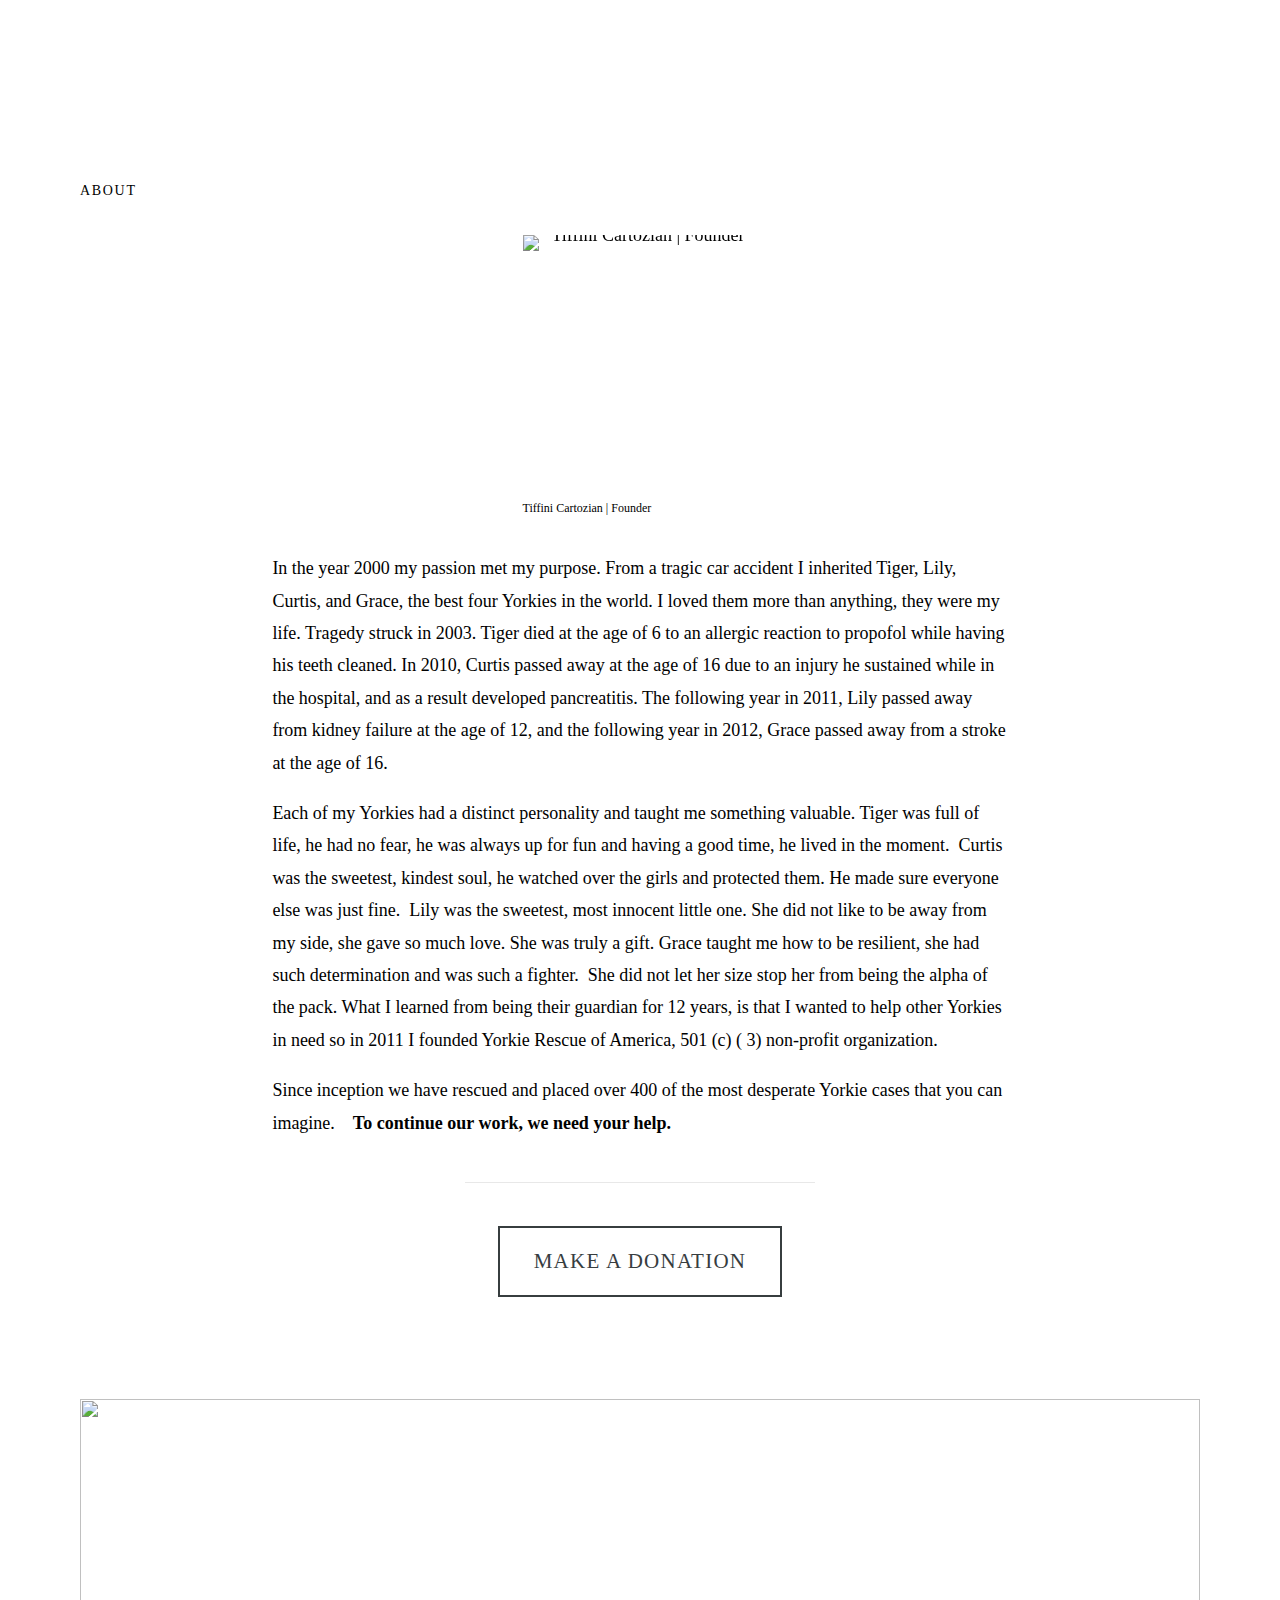
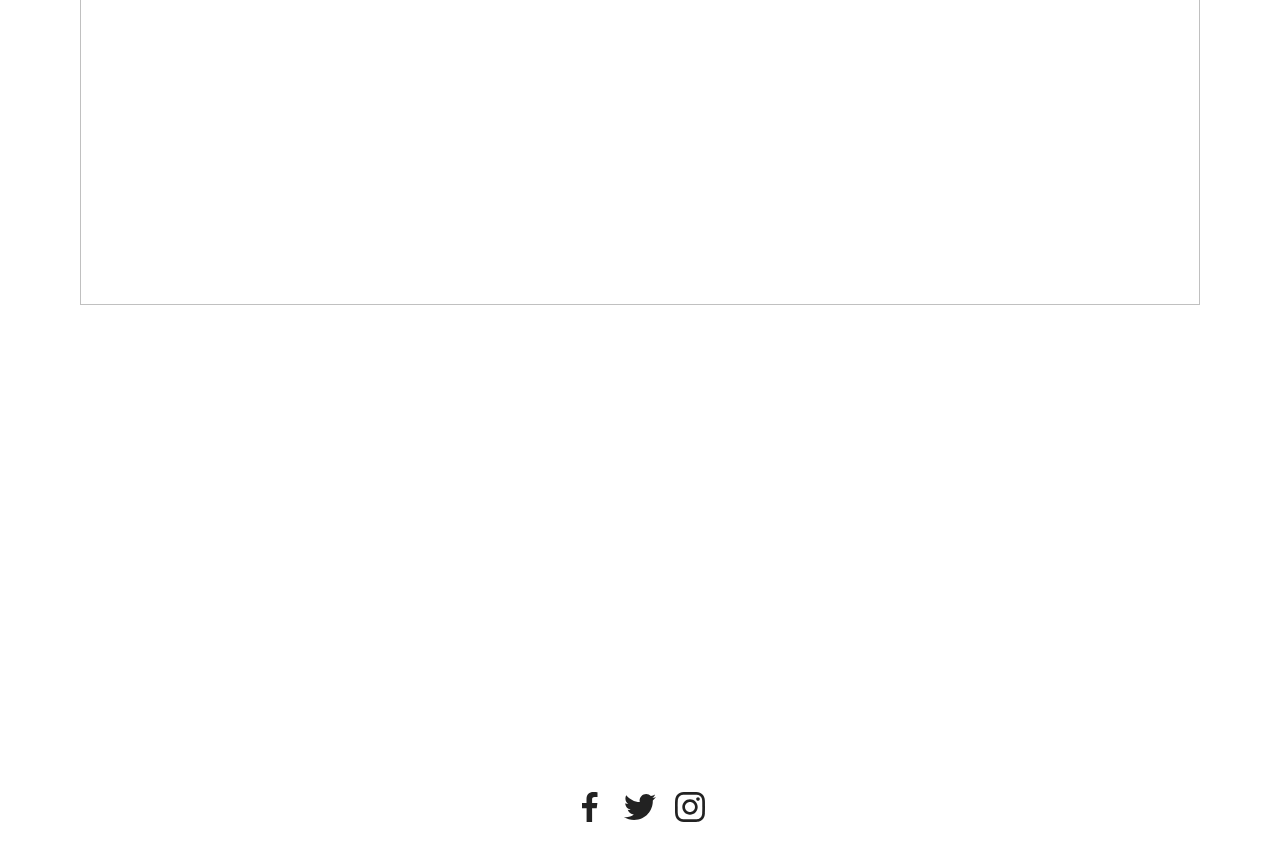
==== about-1.html @ cd8312b3 "All pages set" ====
<!doctype html>
<html xmlns:og="http://opengraphprotocol.org/schema/" xmlns:fb="http://www.facebook.com/2008/fbml" lang="en-US"  >
<head>
<meta http-equiv="X-UA-Compatible" content="IE=edge,chrome=1">
<meta name="viewport" content="initial-scale=1">

<!-- This is Squarespace. --><!-- tiffinicartozian -->
<base href="">
<meta charset="utf-8" />
<title>About Founder | Yorkie Rescue Of The United States of America</title>
<meta http-equiv="Accept-CH" content="Sec-CH-UA-Platform-Version, Sec-CH-UA-Model" />
<meta property="og:site_name" content="Yorkie Rescue Of The United States of America"/>
<meta property="og:title" content="Yorkie Rescue Of The United States of America"/>
<meta property="og:type" content="website"/>
<meta property="og:image" content="/assets/images/YORKIE_ORIGINAL_261px.png"/>
<meta property="og:image:width" content="262"/>
<meta property="og:image:height" content="244"/>
<meta itemprop="name" content="Yorkie Rescue Of The United States of America"/>
<meta itemprop="thumbnailUrl" content="/assets/images/YORKIE_ORIGINAL_261px.png"/>
<link rel="image_src" href="/assets/images/YORKIE_ORIGINAL_261px.png" />
<meta itemprop="image" content="/assets/images/YORKIE_ORIGINAL_261px.png?format=1500w"/>
<meta name="twitter:title" content="About | Yorkie Rescue Of The United States of America"/>
<meta name="twitter:image" content="http://static1.squarespace.com/static/593af1d0cd0f68eb9e0cf123/t/59a88d928419c2c68673cddf/1504218514874/YORKIE_ORIGINAL_261px.png?format=1500w"/>
<meta name="twitter:url" content="https://yorkierescueofamerica.org"/>
<meta name="twitter:card" content="summary"/>
<meta name="description" content="About | Yorkie Rescue Of The United States of America" />

<!-- Stylesheets -->
<link rel="icon" type="image/x-icon" href="assets/images/favicon.ico"/>
<link rel="stylesheet" href="https://cdnjs.cloudflare.com/ajax/libs/font-awesome/6.5.1/css/all.min.css" integrity="sha512-DTOQO9RWCH3ppGqcWaEA1BIZOC6xxalwEsw9c2QQeAIftl+Vegovlnee1c9QX4TctnWMn13TZye+giMm8e2LwA==" crossorigin="anonymous" referrerpolicy="no-referrer" />
<link rel="alternate" type="application/rss+xml" title="RSS Feed" href="https://yorkierescueofamerica.org/home?format=rss" />
<link rel="stylesheet" href="styles.css">

<!-- Script -->
<script type="application/ld+json">{"url":"https://yorkierescueofamerica.org","name":"Yorkie Rescue Of America","description":"","image":"//images.squarespace-cdn.com/content/v1/593af1d0cd0f68eb9e0cf123/1504218514110-94UONW8JBLG61O3UOB8P/YORKIE_ORIGINAL_261px.png","@context":"http://schema.org","@type":"WebSite"}</script><script type="application/ld+json">{"address":"","image":"https://static1.squarespace.com/static/593af1d0cd0f68eb9e0cf123/t/59a88d928419c2c68673cddf/1704259099653/","openingHours":", , , , , , ","@context":"http://schema.org","@type":"LocalBusiness"}</script><link rel="stylesheet" type="text/css" href="https://static1.squarespace.com/static/sitecss/593af1d0cd0f68eb9e0cf123/81/55f0aac0e4b0f0a5b7e0b22e/593af8f0ebbd1a6ccf2d428e/353/site.css"/><script src="https://code.jquery.com/jquery-2.1.3.min.js"></script><script>Static.COOKIE_BANNER_CAPABLE = true;</script>
<script type="text/javascript" src="//use.typekit.net/ik/[base64].js"></script>
<script type="text/javascript">try{Typekit.load();}catch(e){}</script>
<script type="text/javascript" crossorigin="anonymous" nomodule="nomodule" src="//assets.squarespace.com/@sqs/polyfiller/1.6/legacy.js"></script>
<script type="text/javascript" crossorigin="anonymous" src="//assets.squarespace.com/@sqs/polyfiller/1.6/modern.js"></script>
<script type="text/javascript">SQUARESPACE_ROLLUPS = {};</script>
<script>(function(rollups, name) { if (!rollups[name]) { rollups[name] = {}; } rollups[name].js = ["//assets.squarespace.com/universal/scripts-compressed/extract-css-runtime-2e1935fdb14fe86beeb4-min.en-US.js"]; })(SQUARESPACE_ROLLUPS, 'squarespace-extract_css_runtime');</script>
<script crossorigin="anonymous" src="//assets.squarespace.com/universal/scripts-compressed/extract-css-runtime-2e1935fdb14fe86beeb4-min.en-US.js" ></script><script>(function(rollups, name) { if (!rollups[name]) { rollups[name] = {}; } rollups[name].js = ["//assets.squarespace.com/universal/scripts-compressed/extract-css-moment-js-vendor-675f9459672cf966ca51-min.en-US.js"]; })(SQUARESPACE_ROLLUPS, 'squarespace-extract_css_moment_js_vendor');</script>
<script crossorigin="anonymous" src="//assets.squarespace.com/universal/scripts-compressed/extract-css-moment-js-vendor-675f9459672cf966ca51-min.en-US.js" ></script><script>(function(rollups, name) { if (!rollups[name]) { rollups[name] = {}; } rollups[name].js = ["//assets.squarespace.com/universal/scripts-compressed/cldr-resource-pack-a682f7ad337741eb05d6-min.en-US.js"]; })(SQUARESPACE_ROLLUPS, 'squarespace-cldr_resource_pack');</script>
<script crossorigin="anonymous" src="//assets.squarespace.com/universal/scripts-compressed/cldr-resource-pack-a682f7ad337741eb05d6-min.en-US.js" ></script><script>(function(rollups, name) { if (!rollups[name]) { rollups[name] = {}; } rollups[name].js = ["//assets.squarespace.com/universal/scripts-compressed/common-vendors-stable-f9df4447a2af25df5875-min.en-US.js"]; })(SQUARESPACE_ROLLUPS, 'squarespace-common_vendors_stable');</script>
<script crossorigin="anonymous" src="//assets.squarespace.com/universal/scripts-compressed/common-vendors-stable-f9df4447a2af25df5875-min.en-US.js" ></script><script>(function(rollups, name) { if (!rollups[name]) { rollups[name] = {}; } rollups[name].js = ["//assets.squarespace.com/universal/scripts-compressed/common-vendors-1bef90eb386ac606f3b4-min.en-US.js"]; })(SQUARESPACE_ROLLUPS, 'squarespace-common_vendors');</script>
<script crossorigin="anonymous" src="//assets.squarespace.com/universal/scripts-compressed/common-vendors-1bef90eb386ac606f3b4-min.en-US.js" ></script><script>(function(rollups, name) { if (!rollups[name]) { rollups[name] = {}; } rollups[name].js = ["//assets.squarespace.com/universal/scripts-compressed/common-0347a880fb81b0f2a25f-min.en-US.js"]; })(SQUARESPACE_ROLLUPS, 'squarespace-common');</script>
<script crossorigin="anonymous" src="//assets.squarespace.com/universal/scripts-compressed/common-0347a880fb81b0f2a25f-min.en-US.js" ></script><script>(function(rollups, name) { if (!rollups[name]) { rollups[name] = {}; } rollups[name].js = ["//assets.squarespace.com/universal/scripts-compressed/performance-43dc2162c38684a0e48e-min.en-US.js"]; })(SQUARESPACE_ROLLUPS, 'squarespace-performance');</script>
<script crossorigin="anonymous" src="//assets.squarespace.com/universal/scripts-compressed/performance-43dc2162c38684a0e48e-min.en-US.js" defer ></script><script data-name="static-context">Static = window.Static || {}; Static.SQUARESPACE_CONTEXT = {"facebookAppId":"314192535267336","facebookApiVersion":"v6.0","rollups":{"squarespace-announcement-bar":{"js":"//assets.squarespace.com/universal/scripts-compressed/announcement-bar-e42ac314ef80a7b21fb9-min.en-US.js"},"squarespace-audio-player":{"css":"//assets.squarespace.com/universal/styles-compressed/audio-player-68f0d70f87aaddb33c87-min.en-US.css","js":"//assets.squarespace.com/universal/scripts-compressed/audio-player-1ce4b6fc267f4aa07289-min.en-US.js"},"squarespace-blog-collection-list":{"css":"//assets.squarespace.com/universal/styles-compressed/blog-collection-list-1e4496937ccd55da84b7-min.en-US.css","js":"//assets.squarespace.com/universal/scripts-compressed/blog-collection-list-0ec9ba70c561f4417993-min.en-US.js"},"squarespace-calendar-block-renderer":{"css":"//assets.squarespace.com/universal/styles-compressed/calendar-block-renderer-17dca3f66c4211bf16d1-min.en-US.css","js":"//assets.squarespace.com/universal/scripts-compressed/calendar-block-renderer-baf90e082a0cd499948a-min.en-US.js"},"squarespace-chartjs-helpers":{"css":"//assets.squarespace.com/universal/styles-compressed/chartjs-helpers-d3ebe653c1c873022724-min.en-US.css","js":"//assets.squarespace.com/universal/scripts-compressed/chartjs-helpers-41b3ac55c3feedf3d532-min.en-US.js"},"squarespace-comments":{"css":"//assets.squarespace.com/universal/styles-compressed/comments-c284904b25c71d02bce8-min.en-US.css","js":"//assets.squarespace.com/universal/scripts-compressed/comments-c6818c7bad6a6a6244e9-min.en-US.js"},"squarespace-custom-css-popup":{"css":"//assets.squarespace.com/universal/styles-compressed/custom-css-popup-6cb8f5658b3ce16f9a83-min.en-US.css","js":"//assets.squarespace.com/universal/scripts-compressed/custom-css-popup-ca51d9f8dec4e4f27740-min.en-US.js"},"squarespace-dialog":{"css":"//assets.squarespace.com/universal/styles-compressed/dialog-9349bf4b96d773b4fc4a-min.en-US.css","js":"//assets.squarespace.com/universal/scripts-compressed/dialog-7a1fd4aed5454d73a048-min.en-US.js"},"squarespace-events-collection":{"css":"//assets.squarespace.com/universal/styles-compressed/events-collection-17dca3f66c4211bf16d1-min.en-US.css","js":"//assets.squarespace.com/universal/scripts-compressed/events-collection-1109bd509d670302c672-min.en-US.js"},"squarespace-form-rendering-utils":{"js":"//assets.squarespace.com/universal/scripts-compressed/form-rendering-utils-0ccf1c5dcce3e2f319aa-min.en-US.js"},"squarespace-forms":{"css":"//assets.squarespace.com/universal/styles-compressed/forms-e6610e528d6f92fd5031-min.en-US.css","js":"//assets.squarespace.com/universal/scripts-compressed/forms-cd25726b13b7509840ea-min.en-US.js"},"squarespace-gallery-collection-list":{"css":"//assets.squarespace.com/universal/styles-compressed/gallery-collection-list-1e4496937ccd55da84b7-min.en-US.css","js":"//assets.squarespace.com/universal/scripts-compressed/gallery-collection-list-3d6a0bb8046b2005bf08-min.en-US.js"},"squarespace-image-zoom":{"css":"//assets.squarespace.com/universal/styles-compressed/image-zoom-1e4496937ccd55da84b7-min.en-US.css","js":"//assets.squarespace.com/universal/scripts-compressed/image-zoom-88078df9f58614d82665-min.en-US.js"},"squarespace-pinterest":{"css":"//assets.squarespace.com/universal/styles-compressed/pinterest-1e4496937ccd55da84b7-min.en-US.css","js":"//assets.squarespace.com/universal/scripts-compressed/pinterest-4b05d78c1da1d1c41bd2-min.en-US.js"},"squarespace-popup-overlay":{"css":"//assets.squarespace.com/universal/styles-compressed/popup-overlay-667fa2c6bd659fe9a639-min.en-US.css","js":"//assets.squarespace.com/universal/scripts-compressed/popup-overlay-b7ec55f9ae8b80aa38b6-min.en-US.js"},"squarespace-product-quick-view":{"css":"//assets.squarespace.com/universal/styles-compressed/product-quick-view-f2c5750b07447cd0e8c5-min.en-US.css","js":"//assets.squarespace.com/universal/scripts-compressed/product-quick-view-30cffc5e8ffdb8d96269-min.en-US.js"},"squarespace-products-collection-item-v2":{"css":"//assets.squarespace.com/universal/styles-compressed/products-collection-item-v2-1e4496937ccd55da84b7-min.en-US.css","js":"//assets.squarespace.com/universal/scripts-compressed/products-collection-item-v2-43d31ab46f5dc95b0c84-min.en-US.js"},"squarespace-products-collection-list-v2":{"css":"//assets.squarespace.com/universal/styles-compressed/products-collection-list-v2-1e4496937ccd55da84b7-min.en-US.css","js":"//assets.squarespace.com/universal/scripts-compressed/products-collection-list-v2-93bc5328ce08f99b4278-min.en-US.js"},"squarespace-search-page":{"css":"//assets.squarespace.com/universal/styles-compressed/search-page-622dbcc4356d75bd674a-min.en-US.css","js":"//assets.squarespace.com/universal/scripts-compressed/search-page-90f52b00acf3cc70ba30-min.en-US.js"},"squarespace-search-preview":{"js":"//assets.squarespace.com/universal/scripts-compressed/search-preview-9b00da4df01004f6b2a1-min.en-US.js"},"squarespace-simple-liking":{"css":"//assets.squarespace.com/universal/styles-compressed/simple-liking-3a1fa618b156b16f9a32-min.en-US.css","js":"//assets.squarespace.com/universal/scripts-compressed/simple-liking-4ef11503ebc255d049e5-min.en-US.js"},"squarespace-social-buttons":{"css":"//assets.squarespace.com/universal/styles-compressed/social-buttons-5ccc4fc16300710a0a68-min.en-US.css","js":"//assets.squarespace.com/universal/scripts-compressed/social-buttons-4dbc7b555bbb557951d2-min.en-US.js"},"squarespace-tourdates":{"css":"//assets.squarespace.com/universal/styles-compressed/tourdates-1e4496937ccd55da84b7-min.en-US.css","js":"//assets.squarespace.com/universal/scripts-compressed/tourdates-33b98859f5c12c4ed254-min.en-US.js"},"squarespace-website-overlays-manager":{"css":"//assets.squarespace.com/universal/styles-compressed/website-overlays-manager-03eed1717232cc37078d-min.en-US.css","js":"//assets.squarespace.com/universal/scripts-compressed/website-overlays-manager-79bcb3f741ed0d29b1f6-min.en-US.js"}},"pageType":1,"website":{"id":"593af1d0cd0f68eb9e0cf123","identifier":"tiffinicartozian","websiteType":1,"contentModifiedOn":1704259099653,"cloneable":false,"hasBeenCloneable":false,"siteStatus":{},"language":"en-US","timeZone":"America/Los_Angeles","machineTimeZoneOffset":-28800000,"timeZoneOffset":-28800000,"timeZoneAbbr":"PST","siteTitle":"Yorkie Rescue Of America","fullSiteTitle":"Yorkie Rescue Of America","siteDescription":"","location":{"addressLine1":"","addressLine2":"","addressCountry":""},"logoImageId":"59a88d928419c2c68673cddf","shareButtonOptions":{"1":true,"2":true,"7":true},"logoImageUrl":"//images.squarespace-cdn.com/content/v1/593af1d0cd0f68eb9e0cf123/1504218514110-94UONW8JBLG61O3UOB8P/YORKIE_ORIGINAL_261px.png","authenticUrl":"https://yorkierescueofamerica.org","internalUrl":"https://tiffinicartozian.squarespace.com","baseUrl":"https://yorkierescueofamerica.org","primaryDomain":"yorkierescueofamerica.org","sslSetting":3,"isHstsEnabled":false,"socialAccounts":[{"serviceId":2,"userId":"10212162947822463","screenname":"Yorkie Rescue of America","addedOn":1503096761910,"profileUrl":"https://www.facebook.com/YorkieRescueOfAmerica/","iconUrl":"http://graph.facebook.com/10212162947822463/picture?type=square","metaData":{"service":"facebook"},"iconEnabled":true,"serviceName":"facebook"},{"serviceId":4,"userId":"1253339222","userName":"YorkieRescue","screenname":"YorkieRescueAmerica","addedOn":1503096936014,"profileUrl":"https://twitter.com/YorkieRescue","iconUrl":"http://pbs.twimg.com/profile_images/3356028467/08e501320693abebd8c6e237836bfa16_normal.png","collectionId":"59977068d482e9880dc9225c","iconEnabled":true,"serviceName":"twitter"},{"serviceId":10,"userId":"322848621","userName":"yorkierescueofamerica","screenname":"Yorkie Rescue of America","addedOn":1503096976966,"profileUrl":"http://instagram.com/yorkierescueofamerica","iconUrl":"https://scontent.cdninstagram.com/t51.2885-19/11255017_1466217753692637_1242791127_a.jpg","collectionId":"5997709003596e4430ee41bf","iconEnabled":true,"serviceName":"instagram"}],"typekitId":"","statsMigrated":false,"imageMetadataProcessingEnabled":false,"screenshotId":"542908d2a2964700f7d62ebae410b8647dbee0786e73dd1e4c3e9bcc3262b2ad","showOwnerLogin":false},"websiteSettings":{"id":"593af1d1cd0f68eb9e0cf126","websiteId":"593af1d0cd0f68eb9e0cf123","subjects":[],"country":"US","state":"CA","simpleLikingEnabled":true,"mobileInfoBarSettings":{"isContactEmailEnabled":false,"isContactPhoneNumberEnabled":false,"isLocationEnabled":false,"isBusinessHoursEnabled":false},"commentLikesAllowed":true,"commentAnonAllowed":true,"commentThreaded":true,"commentApprovalRequired":false,"commentAvatarsOn":true,"commentSortType":2,"commentFlagThreshold":0,"commentFlagsAllowed":true,"commentEnableByDefault":true,"commentDisableAfterDaysDefault":0,"disqusShortname":"","commentsEnabled":false,"contactPhoneNumber":"","businessHours":{"monday":{"text":"","ranges":[{}]},"tuesday":{"text":"","ranges":[{}]},"wednesday":{"text":"","ranges":[{}]},"thursday":{"text":"","ranges":[{}]},"friday":{"text":"","ranges":[{}]},"saturday":{"text":"","ranges":[{}]},"sunday":{"text":"","ranges":[{}]}},"storeSettings":{"returnPolicy":null,"termsOfService":null,"privacyPolicy":null,"expressCheckout":false,"continueShoppingLinkUrl":"/","useLightCart":false,"showNoteField":false,"shippingCountryDefaultValue":"US","billToShippingDefaultValue":false,"showShippingPhoneNumber":true,"isShippingPhoneRequired":false,"showBillingPhoneNumber":true,"isBillingPhoneRequired":false,"currenciesSupported":["CHF","HKD","MXN","EUR","DKK","USD","CAD","MYR","NOK","THB","AUD","SGD","ILS","PLN","GBP","CZK","SEK","NZD","PHP","RUB"],"defaultCurrency":"USD","selectedCurrency":"USD","measurementStandard":1,"orderConfirmationInjectCode":"","showCustomCheckoutForm":false,"checkoutPageMarketingOptInEnabled":false,"enableMailingListOptInByDefault":false,"sameAsRetailLocation":false,"merchandisingSettings":{"scarcityEnabledOnProductItems":false,"scarcityEnabledOnProductBlocks":false,"scarcityMessageType":"DEFAULT_SCARCITY_MESSAGE","scarcityThreshold":10,"multipleQuantityAllowedForServices":true,"restockNotificationsEnabled":false,"restockNotificationsSuccessText":"","restockNotificationsMailingListSignUpEnabled":false,"relatedProductsEnabled":false,"relatedProductsOrdering":"random","soldOutVariantsDropdownDisabled":false,"productComposerOptedIn":false,"productComposerABTestOptedOut":false,"productReviewsEnabled":false,"displayImportedProductReviewsEnabled":false,"hasOptedToCollectNativeReviews":false},"isLive":false,"multipleQuantityAllowedForServices":true},"useEscapeKeyToLogin":true,"ssBadgeType":1,"ssBadgePosition":4,"ssBadgeVisibility":1,"ssBadgeDevices":1,"pinterestOverlayOptions":{"mode":"disabled"},"ampEnabled":false,"userAccountsSettings":{"loginAllowed":false,"signupAllowed":false}},"cookieSettings":{"isCookieBannerEnabled":false,"isRestrictiveCookiePolicyEnabled":false,"isRestrictiveCookiePolicyAbsolute":false,"cookieBannerText":"","cookieBannerTheme":"","cookieBannerVariant":"","cookieBannerPosition":"","cookieBannerCtaVariant":"","cookieBannerCtaText":"","cookieBannerAcceptType":"OPT_IN","cookieBannerOptOutCtaText":"","cookieBannerHasOptOut":false,"cookieBannerHasManageCookies":true,"cookieBannerManageCookiesLabel":""},"websiteCloneable":false,"collection":{"title":"Home","id":"593afa081e5b6c0bd5b38540","fullUrl":"/","type":1,"permissionType":1},"subscribed":false,"appDomain":"squarespace.com","templateTweakable":true,"tweakJSON":{"aspect-ratio":"Auto","gallery-arrow-style":"No Background","gallery-aspect-ratio":"3:2 Standard","gallery-auto-crop":"true","gallery-autoplay":"false","gallery-design":"Slideshow","gallery-info-overlay":"Show on Hover","gallery-loop":"false","gallery-navigation":"Bullets","gallery-show-arrows":"true","gallery-transitions":"Fade","galleryArrowBackground":"rgba(34,34,34,1)","galleryArrowColor":"rgba(255,255,255,1)","galleryAutoplaySpeed":"3","galleryCircleColor":"rgba(255,255,255,1)","galleryInfoBackground":"rgba(0, 0, 0, .7)","galleryThumbnailSize":"100px","gridSize":"350px","gridSpacing":"20px","tweak-blog-list-columns":"4","tweak-blog-list-item-image-aspect-ratio-grid":"1:1 Square","tweak-blog-list-item-image-aspect-ratio-stacked":"1:1 Square","tweak-blog-list-item-image-show":"true","tweak-blog-list-spacing":"30px","tweak-blog-list-style":"Grid","tweak-footer-layout":"Stacked","tweak-header-bottom-overlay-on-index-gallery":"false","tweak-index-gallery-apply-bottom-spacing":"true","tweak-index-gallery-autoplay-duration":"2","tweak-index-gallery-autoplay-enable":"true","tweak-index-gallery-fixed-height":"true","tweak-index-gallery-height":"100vh","tweak-index-gallery-indicators":"Lines","tweak-index-gallery-layout":"Packed","tweak-index-gallery-transition":"Fade","tweak-index-gallery-transition-duration":"500","tweak-index-nav-position":"Right","tweak-index-page-apply-bottom-spacing":"false","tweak-index-page-fullscreen":"First Page Only","tweak-index-page-min-height":"85vh","tweak-mobile-breakpoint":"640px","tweak-overlay-parallax-enabled":"true","tweak-overlay-parallax-new-math":"false","tweak-product-item-image-zoom-factor":"2.5","tweak-product-list-item-hover-behavior":"None","tweak-product-list-items-per-row":"3","tweak-related-products-items-per-row":"3","tweak-related-products-title-spacing":"50px","tweak-site-ajax-loading-enable":"false","tweak-site-border-show":"false","tweak-site-border-width":"1px"},"templateId":"55f0aac0e4b0f0a5b7e0b22e","templateVersion":"7","pageFeatures":[1,2,4],"gmRenderKey":"QUl6YVN5Q0JUUk9xNkx1dkZfSUUxcjQ2LVQ0QWVUU1YtMGQ3bXk4","templateScriptsRootUrl":"https://static1.squarespace.com/static/ta/55f0a9b0e4b0f3eb70352f6d/353/scripts/","betaFeatureFlags":["rewrite_transactional_email_from_address","pdp_product_add_ons_visitor_site","enable_css_variable_tweaks","nested_categories_migration_enabled","async_copy_collection","commerce_etsy_shipping_import","fluid_engine","commerce_etsy_product_import","campaigns_thumbnail_layout","marketing_landing_page","commerce_site_visitor_metrics","background_art_onboarding","commerce_subscription_renewal_notifications","scripts_defer","unify_edit_mode_p2","viewer-role-contributor-invites","commerce_restock_notifications","commerce_order_status_access","fluid_engine_clean_up_grid_contextual_change","campaigns_import_discounts","campaigns_discount_section_in_blasts","visitor_react_forms","customer_accounts_email_verification","is_feature_gate_refresh_enabled","campaigns_global_uc_ab","accounting_orders_sync","commsplat_forms_visitor_profile","toggle_preview_new_shortcut","order_status_page_checkout_landing_enabled","customer_account_creation_recaptcha","video_paywall","website_fonts","send_local_pickup_ready_email","commerce_clearpay","website_component_enabled","image_component","campaigns_new_image_layout_picker","commerce_checkout_website_updates_enabled","campaigns_discount_section_in_automations","show_add_to_cart_in_plp"],"videoAssetsFeatureFlags":["mux-data-video-collection","mux-data-course-collection"],"impersonatedSession":false,"tzData":{"zones":[[-480,"US","P%sT",null]],"rules":{"US":[[1967,2006,null,"Oct","lastSun","2:00","0","S"],[1987,2006,null,"Apr","Sun>=1","2:00","1:00","D"],[2007,"max",null,"Mar","Sun>=8","2:00","1:00","D"],[2007,"max",null,"Nov","Sun>=1","2:00","0","S"]]}},"showAnnouncementBar":false,"recaptchaEnterpriseContext":{"recaptchaEnterpriseSiteKey":"6LdDFQwjAAAAAPigEvvPgEVbb7QBm-TkVJdDTlAv"},"i18nContext":{"timeZoneData":{"id":"America/Los_Angeles","name":"Pacific Time"}}};</script><script>SquarespaceFonts.loadViaContext(); Squarespace.load(window);</script>


<!-- End of Squarespace Headers -->
</head>

<body id="collection-593b11559de4bb9eff64e2f2" class="tweak-social-icons-style-solid tweak-social-icons-shape-square tweak-site-width-option-full-width tweak-icon-weight-medium   tweak-site-ajax-loading-bar-show ancillary-header-top-left-layout-horizontal ancillary-header-top-center-layout-horizontal ancillary-header-top-right-layout-horizontal ancillary-header-bottom-left-layout-stacked ancillary-header-bottom-center-layout-horizontal ancillary-header-bottom-right-layout-horizontal ancillary-header-branding-position-bottom-left ancillary-header-tagline-position-top-left ancillary-header-primary-nav-position-bottom-right ancillary-header-secondary-nav-position-bottom-center ancillary-header-social-position-hide ancillary-header-search-position-hide ancillary-header-cart-position-bottom-right ancillary-header-account-position-hide tweak-header-primary-nav-hover-style-active tweak-header-primary-nav-button-style-outline tweak-header-primary-nav-button-shape-square tweak-header-secondary-nav-inherit-styles tweak-header-secondary-nav-hover-style-spotlight tweak-header-secondary-nav-button-style-solid tweak-header-secondary-nav-button-shape-square tweak-header-search-style-underlined tweak-header-search-placeholder-show tweak-header-cart-style-text tweak-header-account-style-text tweak-overlay-parallax-enabled  tweak-index-nav-style-none tweak-index-nav-position-right tweak-index-nav-text-show tweak-index-page-fullscreen-first-page-only  tweak-index-page-scroll-indicator-none tweak-index-page-scroll-indicator-icon-arrow tweak-index-page-scroll-indicator-icon-weight-hairline  tweak-index-gallery-layout-packed tweak-index-gallery-spacing-sides-show tweak-index-gallery-spacing-top-bottom-show tweak-index-gallery-fixed-height tweak-index-gallery-apply-bottom-spacing tweak-index-gallery-hover-style-fade tweak-index-gallery-controls-small-arrows tweak-index-gallery-controls-icon-weight-hairline tweak-index-gallery-indicators-lines tweak-index-gallery-autoplay-enable tweak-index-gallery-transition-fade tweak-index-gallery-content-position-middle-center tweak-index-gallery-content-text-alignment-right tweak-footer-show tweak-footer-layout-stacked tweak-footer-layout-columns-auto tweak-footer-stacked-alignment-center tweak-footer-business-info-show  tweak-mobile-bar-top-fixed ancillary-mobile-bar-branding-position-top-left ancillary-mobile-bar-menu-icon-position-top-right tweak-mobile-bar-menu-icon-hamburger ancillary-mobile-bar-search-icon-position-hide ancillary-mobile-bar-cart-position-bottom-center tweak-mobile-bar-cart-style-bag ancillary-mobile-bar-account-position-hide tweak-mobile-bar-account-style-text tweak-mobile-overlay-slide-origin-left tweak-mobile-overlay-close-show  tweak-mobile-overlay-menu-primary-button-style-solid tweak-mobile-overlay-menu-primary-button-shape-square   tweak-mobile-overlay-menu-secondary-button-style-solid tweak-mobile-overlay-menu-secondary-button-shape-square tweak-quote-block-alignment-center  tweak-blog-meta-primary-none tweak-blog-meta-secondary-date tweak-blog-list-style-grid tweak-blog-list-separator-show tweak-blog-list-alignment-left tweak-blog-list-item-image-show tweak-blog-list-item-image-aspect-ratio-grid-11-square tweak-blog-list-item-image-aspect-ratio-stacked-11-square tweak-blog-list-item-title-show tweak-blog-list-item-excerpt-show tweak-blog-list-item-body-show tweak-blog-list-item-readmore-inline tweak-blog-list-item-meta-position-below-content tweak-blog-list-pagination-link-label-show tweak-blog-list-pagination-link-icon-show tweak-blog-list-pagination-link-icon-weight-light tweak-blog-item-alignment-left tweak-blog-item-meta-position-above-title tweak-blog-item-share-position-below-content tweak-blog-item-pagination-link-icon-show tweak-blog-item-pagination-link-label-show tweak-blog-item-pagination-link-title-show tweak-blog-item-pagination-link-meta-hide tweak-blog-item-pagination-link-icon-weight-light   event-thumbnails event-thumbnail-size-32-standard event-date-label  event-list-show-cats event-list-date event-list-time event-list-address     event-excerpts  event-item-back-link    gallery-design-slideshow aspect-ratio-auto lightbox-style-dark gallery-navigation-bullets gallery-info-overlay-show-on-hover gallery-aspect-ratio-32-standard gallery-arrow-style-no-background gallery-transitions-fade gallery-show-arrows gallery-auto-crop   tweak-product-list-image-aspect-ratio-34-three-four-vertical tweak-product-list-item-hover-behavior-none tweak-product-list-meta-position-under tweak-product-list-mobile-meta-position-under tweak-product-list-meta-alignment-under-center tweak-product-list-meta-alignment-overlay-center-center tweak-product-list-show-title tweak-product-list-show-price tweak-product-list-filter-display-top tweak-product-list-filter-alignment-center tweak-product-item-nav-show-breadcrumb-and-pagination tweak-product-item-nav-pagination-style-previousnext tweak-product-item-nav-breadcrumb-alignment-left tweak-product-item-nav-pagination-alignment-split tweak-product-item-gallery-position-left tweak-product-item-gallery-design-slideshow tweak-product-item-gallery-aspect-ratio-34-three-four-vertical tweak-product-item-gallery-thumbnail-alignment-left tweak-product-item-details-alignment-left tweak-product-item-details-show-title tweak-product-item-details-show-price tweak-product-item-details-show-excerpt tweak-product-item-details-excerpt-position-below-add-to-cart-button tweak-product-item-details-show-share-buttons tweak-product-item-details-show-variants tweak-product-item-details-show-quantity tweak-product-item-details-options-style-square tweak-product-item-details-show-add-to-cart-button tweak-product-item-details-add-to-cart-button-style-solid tweak-product-item-details-add-to-cart-button-shape-square tweak-product-item-details-add-to-cart-button-padding-medium tweak-product-item-image-zoom-enabled tweak-product-item-image-zoom-behavior-click tweak-product-item-lightbox-enabled tweak-related-products-image-aspect-ratio-11-square tweak-related-products-meta-alignment-under-center tweak-product-badge-style-circle tweak-product-badge-position-top-left tweak-product-badge-inset-floating newsletter-style-custom hide-opentable-icons opentable-style-dark small-button-style-solid small-button-shape-square medium-button-style-outline medium-button-shape-square large-button-style-outline large-button-shape-square image-block-poster-text-alignment-center image-block-card-dynamic-font-sizing image-block-card-content-position-center image-block-card-text-alignment-left image-block-overlap-dynamic-font-sizing image-block-overlap-content-position-center image-block-overlap-text-alignment-left image-block-collage-dynamic-font-sizing image-block-collage-content-position-top image-block-collage-text-alignment-left image-block-stack-dynamic-font-sizing image-block-stack-text-alignment-left button-style-solid button-corner-style-rounded tweak-product-quick-view-button-style-floating tweak-product-quick-view-button-position-top tweak-product-quick-view-lightbox-excerpt-display-truncate tweak-product-quick-view-lightbox-show-arrows tweak-product-quick-view-lightbox-show-close-button tweak-product-quick-view-lightbox-controls-weight-light tweak-share-buttons-style-solid tweak-share-buttons-icons-show tweak-share-buttons-labels-show  tweak-share-buttons-standard-icon-color native-currency-code-usd collection-type-page collection-593b11559de4bb9eff64e2f2 collection-layout-default mobile-style-available sqs-has-custom-cart has-logo-image has-social enable-load-effects has-primary-nav" data-controller="HashManager, SiteLoader, MobileClassname">

    <div class="Loader"></div>

    <div class="Mobile" data-nc-base="mobile-bar" data-controller="AncillaryLayout">
  <div class="Mobile-bar Mobile-bar--top" data-nc-group="top" data-controller="MobileOffset">

    <div data-nc-container="top-left">
      <a href="/" class="Mobile-bar-branding" data-nc-element="branding" data-content-field="site-title">
        
          
            <img src="//images.squarespace-cdn.com/content/v1/593af1d0cd0f68eb9e0cf123/1504218514110-94UONW8JBLG61O3UOB8P/YORKIE_ORIGINAL_261px.png?format=1500w" alt="Yorkie Rescue Of America" class="Mobile-bar-branding-logo" />
          
        
      </a>
    </div>
    <div data-nc-container="top-center"></div>
    <div data-nc-container="top-right"></div>
  </div>
  <div class="Mobile-bar Mobile-bar--bottom" data-nc-group="bottom" data-controller="MobileOffset">
    <div data-nc-container="bottom-left">
      <button
        class="Mobile-bar-menu"
        data-nc-element="menu-icon"
        data-controller-overlay="menu"
        data-controller="MobileOverlayToggle"
        aria-label="Open navigation menu"
      >
        <svg class="Icon Icon--hamburger" viewBox="0 0 24 18">
          <use xlink:href="/assets/ui-icons.svg#hamburger-icon--even" class="use--even"></use>
          <use xlink:href="/assets/ui-icons.svg#hamburger-icon--odd" class="use--odd"></use>
        </svg>
        <svg class="Icon Icon--hotdog" viewBox="0 0 24 14">
          <use xlink:href="/assets/ui-icons.svg#hotdog-icon--even" class="use--even"></use>
          <use xlink:href="/assets/ui-icons.svg#hotdog-icon--odd" class="use--odd"></use>
        </svg>
        <svg class="Icon Icon--plus" viewBox="0 0 20 20">
          <use xlink:href="/assets/ui-icons.svg#plus-icon--even" class="use--even"></use>
          <use xlink:href="/assets/ui-icons.svg#plus-icon--odd" class="use--odd"></use>
        </svg>
        <svg class="Icon Icon--dots-horizontal" viewBox="0 0 25 7">
          <use xlink:href="/assets/ui-icons.svg#dots-horizontal-icon--even" class="use--even"></use>
          <use xlink:href="/assets/ui-icons.svg#dots-horizontal-icon--odd" class="use--odd"></use>
        </svg>
        <svg class="Icon Icon--dots-vertical" viewBox="0 0 7 25">
          <use xlink:href="/assets/ui-icons.svg#dots-vertical-icon--even" class="use--even"></use>
          <use xlink:href="/assets/ui-icons.svg#dots-vertical-icon--odd" class="use--odd"></use>
        </svg>
        <svg class="Icon Icon--squares-horizontal" viewBox="0 0 25 7">
          <use xlink:href="/assets/ui-icons.svg#squares-horizontal-icon--even" class="use--even"></use>
          <use xlink:href="/assets/ui-icons.svg#squares-horizontal-icon--odd" class="use--odd"></use>
        </svg>
        <svg class="Icon Icon--squares-vertical" viewBox="0 0 7 25">
          <use xlink:href="/assets/ui-icons.svg#squares-vertical-icon--even" class="use--even"></use>
          <use xlink:href="/assets/ui-icons.svg#squares-vertical-icon--odd" class="use--odd"></use>
        </svg>
      </button>
    </div>
    <div data-nc-container="bottom-center">
      
    </div>
    <div data-nc-container="bottom-right">
      
      <a href="/search" class="Mobile-bar-search" data-nc-element="search-icon" aria-label="Search">
        <svg class="Icon Icon--search" viewBox="0 0 20 20">
          <use xlink:href="/assets/ui-icons.svg#search-icon"></use>
        </svg>
      </a>
    </div>
  </div>

  <div class="Mobile-overlay">
    <div class="Mobile-overlay-menu" data-controller="MobileOverlayFolders">
      <div class="Mobile-overlay-menu-main">
        <nav class="Mobile-overlay-nav Mobile-overlay-nav--primary" data-content-field="navigation">
          
  
    
      
        
          
            <a href="/" class="Mobile-overlay-nav-item">
              Home
            </a>
          
        
      
    
    
  
    
      
        
          <button class="Mobile-overlay-nav-item Mobile-overlay-nav-item--folder" data-controller-folder-toggle="about-2">
            <span class="Mobile-overlay-nav-item--folder-label">About</span>
          </button>
        
      
    
    
  
    
      
        
          <button class="Mobile-overlay-nav-item Mobile-overlay-nav-item--folder" data-controller-folder-toggle="adopt">
            <span class="Mobile-overlay-nav-item--folder-label">Adopt</span>
          </button>
        
      
    
    
  
    
      
        
          <a href="/donate-sponsor" class="Mobile-overlay-nav-item">
            Donate & Support
          </a>
        
      
    
    
  
    
      
        
          <button class="Mobile-overlay-nav-item Mobile-overlay-nav-item--folder" data-controller-folder-toggle="foster-1">
            <span class="Mobile-overlay-nav-item--folder-label">Foster</span>
          </button>
        
      
    
    
  
    
      
        
          <a href="/owner-surrender" class="Mobile-overlay-nav-item">
            Owner Surrender
          </a>
        
      
    
    
  
    
      
        
          <a href="/contact-us" class="Mobile-overlay-nav-item">
            Contact
          </a>
        
      
    
    
  

        </nav>
        <nav class="Mobile-overlay-nav Mobile-overlay-nav--secondary" data-content-field="navigation">
          
        </nav>
      </div>
      <div class="Mobile-overlay-folders" data-content-field="navigation">
        
  

  
    <div class="Mobile-overlay-folder" data-controller-folder="about-2">
      <button class="Mobile-overlay-folder-item Mobile-overlay-folder-item--toggle" data-controller-folder-toggle="about-2">
        <span class="Mobile-overlay-folder-item--toggle-label">Back</span>
      </button>
      
        
          <a href="/about-1" class="Mobile-overlay-folder-item">
            About Our Founder
          </a>
        
      
        
          <a href="/mission-1" class="Mobile-overlay-folder-item">
            Mission
          </a>
        
      
    </div>
  

  
    <div class="Mobile-overlay-folder" data-controller-folder="adopt">
      <button class="Mobile-overlay-folder-item Mobile-overlay-folder-item--toggle" data-controller-folder-toggle="adopt">
        <span class="Mobile-overlay-folder-item--toggle-label">Back</span>
      </button>
      
        
          <a href="/available-dogs" class="Mobile-overlay-folder-item">
            Available Dogs
          </a>
        
      
        
          <a href="/adoption-application-1" class="Mobile-overlay-folder-item">
            Adoption Application
          </a>
        
      
        
          <a href="/successstories" class="Mobile-overlay-folder-item">
            Success Stories
          </a>
        
      
    </div>
  

  

  
    <div class="Mobile-overlay-folder" data-controller-folder="foster-1">
      <button class="Mobile-overlay-folder-item Mobile-overlay-folder-item--toggle" data-controller-folder-toggle="foster-1">
        <span class="Mobile-overlay-folder-item--toggle-label">Back</span>
      </button>
      
        
          <a href="/foster" class="Mobile-overlay-folder-item">
            Foster
          </a>
        
      
        
          <a href="/foster-application" class="Mobile-overlay-folder-item">
            Foster Application
          </a>
        
      
    </div>
  

  

  

        
      </div>
    </div>
    <button class="Mobile-overlay-close" data-controller="MobileOverlayToggle" aria-label="Close navigation menu">
      <svg class="Icon Icon--close" viewBox="0 0 16 16">
        <use xlink:href="/assets/ui-icons.svg#close-icon"></use>
      </svg>
    </button>
    <div class="Mobile-overlay-back" data-controller="MobileOverlayToggle"></div>
  </div>
</div>


    <div class="Parallax-host-outer">
      <div class="Parallax-host" data-parallax-host>
        
          
            
              
                
                
                  
                
              
            
          
        
      </div>
    </div>

    <div class="Site" data-nc-base="header" data-controller="AncillaryLayout">
      <div class="sqs-announcement-bar-dropzone"></div>

      <header class="Header Header--top">
        <div class="Header-inner Header-inner--top" data-nc-group="top">
          <div data-nc-container="top-left">

            <div class="Header-search" data-nc-element="search">
              <form class="Header-search-form" action="/search" method="get">
                <input class="Header-search-form-input" name="q" type="text" spellcheck="false" value="" autocomplete="off" placeholder="Search" />
                <button class="Header-search-form-submit" type="submit" data-test="template-search">
                  <svg class="Icon Icon--search--small" viewBox="0 0 15 15">
                    <use xlink:href="/assets/ui-icons.svg#search-icon--small"></use>
                  </svg>
                  <svg class="Icon Icon--search" viewBox="0 0 20 20">
                    <use xlink:href="/assets/ui-icons.svg#search-icon"></use>
                  </svg>
                </button>
              </form>
            </div>

          </div>
          <div data-nc-container="top-center">
            
            
              <div class="Header-social" data-nc-element="social">
                
  <nav class="SocialLinks" data-content-field="connected-accounts">
    <div class="SocialLinks-inner">
    <a href="https://www.facebook.com/YorkieRescueOfAmerica/" target="_blank" class="SocialLinks-link facebook" style="">
        <div>
          <svg class="SocialLinks-link-svg" viewBox="0 0 64 64">
            
            <use class="SocialLinks-link-icon" xlink:href="#facebook-icon"></use>
            <use class="SocialLinks-link-mask" xlink:href="#facebook-mask"></use>
          </svg>
        </div>
      </a><a href="https://twitter.com/YorkieRescue" target="_blank" class="SocialLinks-link twitter" style="">
        <div>
          <svg class="SocialLinks-link-svg" viewBox="0 0 64 64">
            
            <use class="SocialLinks-link-icon" xlink:href="#twitter-icon"></use>
            <use class="SocialLinks-link-mask" xlink:href="#twitter-mask"></use>
          </svg>
        </div>
      </a><a href="http://instagram.com/yorkierescueofamerica" target="_blank" class="SocialLinks-link instagram" style="">
        <div>
          <svg class="SocialLinks-link-svg" viewBox="0 0 64 64">
            
            <use class="SocialLinks-link-icon" xlink:href="#instagram-icon"></use>
            <use class="SocialLinks-link-mask" xlink:href="#instagram-mask"></use>
          </svg>
        </div>
      </a>
    </div>
  </nav>

              </div>
            
          </div>
          <div data-nc-container="top-right">

            

          </div>
        </div>
      </header>

      <div class="Site-inner">

        <header class="Header Header--bottom">
          <div class="Header-inner Header-inner--bottom" data-nc-group="bottom">
            <div data-nc-container="bottom-left">
              <nav class="Header-nav Header-nav--primary" data-nc-element="primary-nav" data-content-field="navigation">
                
  <div class="Header-nav-inner">
    <a href="/" class="Header-nav-item" data-test="template-nav">Home</a><span class="Header-nav-item Header-nav-item--folder">

      <a href="/about-2" class="Header-nav-folder-title Header-nav-folder-title--active" data-controller="HeaderNavFolderTouch">About</a>

      <span class="Header-nav-folder">
        
          
            <a href="/about-1" class="Header-nav-folder-item Header-nav-folder-item--active" data-test="template-nav">About Our Founder</a>
          
        
          
            <a href="/mission-1" class="Header-nav-folder-item" data-test="template-nav">Mission</a>
          
        
      </span>
    </span><span class="Header-nav-item Header-nav-item--folder">

      <a href="/adopt" class="Header-nav-folder-title" data-controller="HeaderNavFolderTouch">Adopt</a>

      <span class="Header-nav-folder">
        
          
            <a href="/available-dogs" class="Header-nav-folder-item" data-test="template-nav">Available Dogs</a>
          
        
          
            <a href="/adoption-application-1" class="Header-nav-folder-item" data-test="template-nav">Adoption Application</a>
          
        
          
            <a href="/successstories" class="Header-nav-folder-item" data-test="template-nav">Success Stories</a>
          
        
      </span>
    </span><a href="/donate-sponsor" class="Header-nav-item" data-test="template-nav">Donate & Support</a><span class="Header-nav-item Header-nav-item--folder">

      <a href="/foster-1" class="Header-nav-folder-title" data-controller="HeaderNavFolderTouch">Foster</a>

      <span class="Header-nav-folder">
        
          
            <a href="/foster" class="Header-nav-folder-item" data-test="template-nav">Foster</a>
          
        
          
            <a href="/foster-application" class="Header-nav-folder-item" data-test="template-nav">Foster Application</a>
          
        
      </span>
    </span><a href="/owner-surrender" class="Header-nav-item" data-test="template-nav">Owner Surrender</a><a href="/contact-us" class="Header-nav-item" data-test="template-nav">Contact</a>
  </div>

              </nav>
            </div>
            <div data-nc-container="bottom-center">

              <a href="/" class="Header-branding" data-nc-element="branding" data-content-field="site-title">
                
                  
                    <img src="//images.squarespace-cdn.com/content/v1/593af1d0cd0f68eb9e0cf123/1504218514110-94UONW8JBLG61O3UOB8P/YORKIE_ORIGINAL_261px.png?format=1500w" alt="Yorkie Rescue Of America" class="Header-branding-logo" />
                  
                
              </a>
              

            </div>
            <div data-nc-container="bottom-right">

              <nav class="Header-nav Header-nav--secondary" data-nc-element="secondary-nav" data-content-field="navigation">
                
              </nav>

            </div>
          </div>
        </header>

        <div class="Content-outer">
          
            
              
                
                  
                
              
            
          

          <main class="Main Main--page" >
            
              <section class="Main-content" data-content-field="main-content">
                <div class="sqs-layout sqs-grid-12 columns-12" data-type="page" data-updated-on="1503798028019" id="page-593b11559de4bb9eff64e2f2"><div class="row sqs-row"><div class="col sqs-col-12 span-12"><div class="row sqs-row"><div class="col sqs-col-6 span-6"><div class="sqs-block html-block sqs-block-html" data-block-type="2" id="block-yui_3_17_2_14_1457471315566_18770"><div class="sqs-block-content">

<div class="sqs-html-content">
  <h2>About</h2>
</div>






















</div></div></div><div class="col sqs-col-6 span-6"><div class="sqs-block spacer-block sqs-block-spacer sized vsize-1" data-block-type="21" id="block-yui_3_17_2_15_1457471315566_75206"><div class="sqs-block-content">&nbsp;</div></div></div></div><div class="sqs-block image-block sqs-block-image" data-block-type="5" id="block-yui_3_17_2_40_1497037785763_55037"><div class="sqs-block-content">










































  

    
  
    <div
        class="
          image-block-outer-wrapper
          layout-caption-below
          design-layout-inline
          
          
          
        "
        data-test="image-block-inline-outer-wrapper"
    >

      

      
        <figure
            class="
              sqs-block-image-figure
              intrinsic
            "
            style="max-width:235px;"
        >
          
        
        

        
          
            
          <div
              
              
              class="image-block-wrapper"
              data-animation-role="image"
              
  data-animation-override

          >
            <div class="sqs-image-shape-container-element
              
          
        
              has-aspect-ratio
            " style="
                position: relative;
                
                  padding-bottom:104.25531768798828%;
                
                overflow: hidden;-webkit-mask-image: -webkit-radial-gradient(white, black);
              "
              >
                
                
                
                
                
                
                
                <img data-stretch="false" data-src="https://images.squarespace-cdn.com/content/v1/593af1d0cd0f68eb9e0cf123/1497045038667-TZWHF6EGJ6181T97L9WQ/image-asset.png" data-image="https://images.squarespace-cdn.com/content/v1/593af1d0cd0f68eb9e0cf123/1497045038667-TZWHF6EGJ6181T97L9WQ/image-asset.png" data-image-dimensions="235x245" data-image-focal-point="0.5,0.5" alt="Tiffini Cartozian | Founder" data-load="false" elementtiming="system-image-block" src="https://images.squarespace-cdn.com/content/v1/593af1d0cd0f68eb9e0cf123/1497045038667-TZWHF6EGJ6181T97L9WQ/image-asset.png" width="235" height="245" alt="" sizes="(max-width: 640px) 100vw, (max-width: 767px) 100vw, 100vw" style="display:block;object-fit: cover; width: 100%; height: 100%; object-position: 50% 50%" srcset="https://images.squarespace-cdn.com/content/v1/593af1d0cd0f68eb9e0cf123/1497045038667-TZWHF6EGJ6181T97L9WQ/image-asset.png?format=100w 100w, https://images.squarespace-cdn.com/content/v1/593af1d0cd0f68eb9e0cf123/1497045038667-TZWHF6EGJ6181T97L9WQ/image-asset.png?format=300w 300w, https://images.squarespace-cdn.com/content/v1/593af1d0cd0f68eb9e0cf123/1497045038667-TZWHF6EGJ6181T97L9WQ/image-asset.png?format=500w 500w, https://images.squarespace-cdn.com/content/v1/593af1d0cd0f68eb9e0cf123/1497045038667-TZWHF6EGJ6181T97L9WQ/image-asset.png?format=750w 750w, https://images.squarespace-cdn.com/content/v1/593af1d0cd0f68eb9e0cf123/1497045038667-TZWHF6EGJ6181T97L9WQ/image-asset.png?format=1000w 1000w, https://images.squarespace-cdn.com/content/v1/593af1d0cd0f68eb9e0cf123/1497045038667-TZWHF6EGJ6181T97L9WQ/image-asset.png?format=1500w 1500w, https://images.squarespace-cdn.com/content/v1/593af1d0cd0f68eb9e0cf123/1497045038667-TZWHF6EGJ6181T97L9WQ/image-asset.png?format=2500w 2500w" loading="lazy" decoding="async" data-loader="sqs">

            </div>
          </div>
        
          
        

        
          
          <figcaption class="image-caption-wrapper">
            <div class="image-caption"><p>Tiffini Cartozian | Founder</p></div>
          </figcaption>
        
      
        </figure>
      

    </div>
  


  


</div></div><div class="sqs-block html-block sqs-block-html" data-block-type="2" id="block-yui_3_17_2_3_1461178998972_22208"><div class="sqs-block-content">

<div class="sqs-html-content">
  <p>In the year 2000 my passion met my purpose. From a tragic car accident I inherited Tiger, Lily, Curtis, and Grace, the best four Yorkies in the world. I loved them more than anything, they were my life. Tragedy struck in 2003. Tiger died at the age of 6 to an allergic reaction to propofol while having his teeth cleaned. In 2010, Curtis passed away at the age of 16 due to an injury he sustained while in the hospital, and as a result developed pancreatitis. The following year in 2011, Lily passed away from kidney failure at the age of 12, and the following year in 2012, Grace passed away from a stroke at the age of 16.</p><p>Each of my Yorkies had a distinct personality and taught me something valuable. Tiger was full of life, he had no fear, he was always up for fun and having a good time, he lived in the moment. &nbsp;Curtis was the sweetest, kindest soul, he watched over the girls and protected them. He made sure everyone else was just fine. &nbsp;Lily was the sweetest, most innocent little one. She did not like to be away from my side, she gave so much love. She was truly a gift. Grace taught me how to be resilient, she had such determination and was such a fighter.&nbsp; She did not let her size stop her from being the alpha of the pack. What I learned from being their guardian for 12 years, is that I wanted to help other Yorkies in need so in 2011 I founded Yorkie Rescue of America, 501 (c) ( 3) non-profit organization.</p><p>Since inception we have rescued and placed over 400 of the most desperate Yorkie cases that you can imagine. &nbsp;&nbsp;<strong>&nbsp;To continue our work, we need your help. </strong></p>
</div>






















</div></div><div class="row sqs-row"><div class="col sqs-col-4 span-4"><div class="sqs-block spacer-block sqs-block-spacer sized vsize-1" data-block-type="21" id="block-yui_3_17_2_19_1461253473850_69643"><div class="sqs-block-content">&nbsp;</div></div></div><div class="col sqs-col-4 span-4"><div class="sqs-block horizontalrule-block sqs-block-horizontalrule" data-block-type="47" id="block-yui_3_17_2_3_1462461061826_78559"><div class="sqs-block-content"><hr /></div></div><div class="sqs-block button-block sqs-block-button" data-block-type="53" id="block-yui_3_17_2_40_1497037785763_90623"><div class="sqs-block-content">

<div
  class="sqs-block-button-container sqs-block-button-container--center"
  data-animation-role="button"
  data-alignment="center"
  data-button-size="medium"
  data-button-type="primary"
>
  <a
    href="https://www.paypal.com/cgi-bin/webscr?cmd=_s-xclick&hosted_button_id=XWLPHVPQLWKZC"
    class="sqs-block-button-element--medium sqs-button-element--primary sqs-block-button-element"
    target="_blank"
  >
    Make a donation
  </a>
</div>
</div></div></div><div class="col sqs-col-4 span-4"><div class="sqs-block spacer-block sqs-block-spacer sized vsize-1" data-block-type="21" id="block-yui_3_17_2_19_1461253473850_71883"><div class="sqs-block-content">&nbsp;</div></div></div></div><div class="sqs-block spacer-block sqs-block-spacer sized vsize-1" data-block-type="21" id="block-yui_3_17_2_5_1461175059211_74254"><div class="sqs-block-content">&nbsp;</div></div><div class="sqs-block image-block sqs-block-image" data-block-type="5" id="block-9fd51bc0ee95e71a15ab"><div class="sqs-block-content">










































  

    
  
    <div
        class="
          image-block-outer-wrapper
          layout-caption-below
          design-layout-inline
          
          
          
        "
        data-test="image-block-inline-outer-wrapper"
    >

      

      
        <figure
            class="
              sqs-block-image-figure
              intrinsic
            "
            style="max-width:100%;"
        >
          
        
        

        
          
            
          <div
              
              
              class="image-block-wrapper"
              data-animation-role="image"
              
  data-animation-override

          >
            <div class="sqs-image-shape-container-element
              
          
        
              has-aspect-ratio
            " style="
                position: relative;
                
                  padding-bottom:45.20124053955078%;
                
                overflow: hidden;-webkit-mask-image: -webkit-radial-gradient(white, black);
              "
              >
                
                
                
                
                
                
                
                <img data-stretch="true" data-src="https://images.squarespace-cdn.com/content/v1/593af1d0cd0f68eb9e0cf123/1497045418357-O7V3XYCDZL2G697LW5EZ/image-asset.png" data-image="https://images.squarespace-cdn.com/content/v1/593af1d0cd0f68eb9e0cf123/1497045418357-O7V3XYCDZL2G697LW5EZ/image-asset.png" data-image-dimensions="646x292" data-image-focal-point="0.5,0.5" alt="" data-load="false" elementtiming="system-image-block" src="https://images.squarespace-cdn.com/content/v1/593af1d0cd0f68eb9e0cf123/1497045418357-O7V3XYCDZL2G697LW5EZ/image-asset.png" width="646" height="292" alt="" sizes="(max-width: 640px) 100vw, (max-width: 767px) 100vw, 100vw" style="display:block;object-fit: cover; width: 100%; height: 100%; object-position: 50% 50%" srcset="https://images.squarespace-cdn.com/content/v1/593af1d0cd0f68eb9e0cf123/1497045418357-O7V3XYCDZL2G697LW5EZ/image-asset.png?format=100w 100w, https://images.squarespace-cdn.com/content/v1/593af1d0cd0f68eb9e0cf123/1497045418357-O7V3XYCDZL2G697LW5EZ/image-asset.png?format=300w 300w, https://images.squarespace-cdn.com/content/v1/593af1d0cd0f68eb9e0cf123/1497045418357-O7V3XYCDZL2G697LW5EZ/image-asset.png?format=500w 500w, https://images.squarespace-cdn.com/content/v1/593af1d0cd0f68eb9e0cf123/1497045418357-O7V3XYCDZL2G697LW5EZ/image-asset.png?format=750w 750w, https://images.squarespace-cdn.com/content/v1/593af1d0cd0f68eb9e0cf123/1497045418357-O7V3XYCDZL2G697LW5EZ/image-asset.png?format=1000w 1000w, https://images.squarespace-cdn.com/content/v1/593af1d0cd0f68eb9e0cf123/1497045418357-O7V3XYCDZL2G697LW5EZ/image-asset.png?format=1500w 1500w, https://images.squarespace-cdn.com/content/v1/593af1d0cd0f68eb9e0cf123/1497045418357-O7V3XYCDZL2G697LW5EZ/image-asset.png?format=2500w 2500w" loading="lazy" decoding="async" data-loader="sqs">

            </div>
          </div>
        
          
        

        
      
        </figure>
      

    </div>
  


  


</div></div></div></div></div>
              </section>
            
          </main>

        </div>
      </div>

      <footer class="Footer" role="contentinfo" data-controller="FooterBreakpoints">

  <div class="Footer-inner clear">

    <div class="sqs-layout sqs-grid-12 columns-12 Footer-blocks Footer-blocks--top sqs-alternate-block-style-container empty" data-layout-label="Footer Top Blocks" data-type="block-field" data-updated-on="1458674333006" id="footerBlocksTop"><div class="row sqs-row"><div class="col sqs-col-12 span-12"></div></div></div>

    <div class="Footer-middle">
      <div class="Footer-business">

        

        
          
            <div class="Footer-business-hours">
              <div class="Footer-business-hours-heading">Hours</div>
              
              
              
              
              
              
              
            </div>
          
        

      </div>

      <div class="sqs-layout sqs-grid-12 columns-12 Footer-blocks Footer-blocks--middle sqs-alternate-block-style-container" data-layout-label="Footer Middle Blocks" data-type="block-field" data-updated-on="1501946679869" id="footerBlocksMiddle"><div class="row sqs-row"><div class="col sqs-col-12 span-12"><div class="sqs-block newsletter-block sqs-block-newsletter" data-block-type="51" id="block-yui_3_17_2_22_1500137908494_28089"><div class="sqs-block-content">























<div class="newsletter-form-wrapper
  
  newsletter-form-wrapper--layoutFloat
  newsletter-form-wrapper--alignCenter
  
  "
  >
  <form
     class="newsletter-form"
     data-form-id="596a52141e5b6c3094c05ae4"
     
     autocomplete="on"
     method="POST"
     novalidate
     onsubmit="return (function (form) {
    Y.use('squarespace-form-submit', 'node', function usingFormSubmit(Y) {
      (new Y.Squarespace.FormSubmit(form)).submit({
        formId: '596a52141e5b6c3094c05ae4',
        collectionId: '',
        objectName: 'footerBlocksMiddle'
      });
    });
    return false;
  })(this);">
    <header class="newsletter-form-header">
      <h2 class="newsletter-form-header-title">Newsletter</h2>
      <div class="newsletter-form-header-description"><p>Sign up with your email address to receive news and updates and photos of available dogs. Thank you for being part of our team!</p></div>
    </header>
    <div class="newsletter-form-body">
      <div class="newsletter-form-fields-wrapper form-fields" style="vertical-align: middle;">
        
        
          
            <div id="email-yui_3_17_2_22_1500137908494_28096" class="newsletter-form-field-wrapper form-item field email required" style="vertical-align: bottom;">
              <label class="newsletter-form-field-label title" for="email-yui_3_17_2_22_1500137908494_28096-field">Email Address</label>
              <input id="email-yui_3_17_2_22_1500137908494_28096-field" class="newsletter-form-field-element field-element" name="email" x-autocompletetype="email" autocomplete="email" type="email" spellcheck="false" placeholder="Email Address" />
            </div>
          
        
          
        
      </div>
      <div data-animation-role="button" class="newsletter-form-button-wrapper submit-wrapper" style="vertical-align: middle;">
        <button
          class="
            newsletter-form-button
            sqs-system-button
            sqs-editable-button-layout
            sqs-editable-button-style
            sqs-editable-button-shape
            sqs-button-element--primary
          "
          type="submit"
          value="Sign Up"
        >
          <span class="newsletter-form-spinner sqs-spin light large"></span>
          <span class="newsletter-form-button-label">Sign Up</span>
          <span class="newsletter-form-button-icon"></span>
        </button>
      </div>
      
        
        <div class="captcha-container sqs-form-rendered
          
          
          
          "
          data-theme=""
        ></div>
        
      
    </div>
    <div class="newsletter-form-footnote"><p>We respect your privacy.</p></div>
    <div class="hidden form-submission-text">Thank you!</div>
    <div class="hidden form-submission-html" data-submission-html=""></div>
  </form>
</div>
</div></div></div></div></div>

      
    </div>

    <div class="sqs-layout sqs-grid-12 columns-12 Footer-blocks Footer-blocks--bottom sqs-alternate-block-style-container" data-layout-label="Footer Bottom Blocks" data-type="block-field" data-updated-on="1503097035347" id="footerBlocksBottom"><div class="row sqs-row"><div class="col sqs-col-12 span-12"><div class="sqs-block socialaccountlinks-v2-block sqs-block-socialaccountlinks-v2" data-block-type="54" id="block-yui_3_17_2_9_1503096365741_4481"><div class="sqs-block-content">



<div class="sqs-svg-icon--outer social-icon-alignment-center social-icons-color-black social-icons-size-extra-large social-icons-style-regular " >
  <style>
    #block-yui_3_17_2_9_1503096365741_4481 .social-icons-style-border .sqs-svg-icon--wrapper {
      
        box-shadow: 0 0 0 2px inset;
      
      border: none; 
    }
  </style>
  <nav class="sqs-svg-icon--list">
    <a href="https://www.facebook.com/YorkieRescueOfAmerica/" target="_blank" class="sqs-svg-icon--wrapper facebook" aria-label="Yorkie Rescue of America">
      <div>
        <svg class="sqs-svg-icon--social" viewBox="0 0 64 64">
          <use class="sqs-use--icon" xlink:href="#facebook-icon"></use>
          <use class="sqs-use--mask" xlink:href="#facebook-mask"></use>
        </svg>
      </div>
    </a><a href="https://twitter.com/YorkieRescue" target="_blank" class="sqs-svg-icon--wrapper twitter" aria-label="YorkieRescueAmerica">
      <div>
        <svg class="sqs-svg-icon--social" viewBox="0 0 64 64">
          <use class="sqs-use--icon" xlink:href="#twitter-icon"></use>
          <use class="sqs-use--mask" xlink:href="#twitter-mask"></use>
        </svg>
      </div>
    </a><a href="http://instagram.com/yorkierescueofamerica" target="_blank" class="sqs-svg-icon--wrapper instagram" aria-label="Yorkie Rescue of America">
      <div>
        <svg class="sqs-svg-icon--social" viewBox="0 0 64 64">
          <use class="sqs-use--icon" xlink:href="#instagram-icon"></use>
          <use class="sqs-use--mask" xlink:href="#instagram-mask"></use>
        </svg>
      </div>
    </a>
  </nav>
</div>
</div></div></div></div></div>

  </div>

</footer>


    </div>

    <script src="https://static1.squarespace.com/static/ta/55f0a9b0e4b0f3eb70352f6d/353/scripts/site-bundle.js" type="text/javascript"></script>

    <script type="text/javascript">
      $('.entry-dateline').remove();
    </script><script data-sqs-type="imageloader-bootstrapper">if(window.ImageLoader) window.ImageLoader.bootstrap({}, document);</script><script>Squarespace.afterBodyLoad(Y);</script><svg xmlns="http://www.w3.org/2000/svg" version="1.1" style="display:none" data-usage="social-icons-svg"><symbol id="facebook-icon" viewBox="0 0 64 64"><path d="M34.1,47V33.3h4.6l0.7-5.3h-5.3v-3.4c0-1.5,0.4-2.6,2.6-2.6l2.8,0v-4.8c-0.5-0.1-2.2-0.2-4.1-0.2 c-4.1,0-6.9,2.5-6.9,7V28H24v5.3h4.6V47H34.1z"/></symbol><symbol id="facebook-mask" viewBox="0 0 64 64"><path d="M0,0v64h64V0H0z M39.6,22l-2.8,0c-2.2,0-2.6,1.1-2.6,2.6V28h5.3l-0.7,5.3h-4.6V47h-5.5V33.3H24V28h4.6V24 c0-4.6,2.8-7,6.9-7c2,0,3.6,0.1,4.1,0.2V22z"/></symbol><symbol id="twitter-icon" viewBox="0 0 64 64"><path d="M48,22.1c-1.2,0.5-2.4,0.9-3.8,1c1.4-0.8,2.4-2.1,2.9-3.6c-1.3,0.8-2.7,1.3-4.2,1.6 C41.7,19.8,40,19,38.2,19c-3.6,0-6.6,2.9-6.6,6.6c0,0.5,0.1,1,0.2,1.5c-5.5-0.3-10.3-2.9-13.5-6.9c-0.6,1-0.9,2.1-0.9,3.3 c0,2.3,1.2,4.3,2.9,5.5c-1.1,0-2.1-0.3-3-0.8c0,0,0,0.1,0,0.1c0,3.2,2.3,5.8,5.3,6.4c-0.6,0.1-1.1,0.2-1.7,0.2c-0.4,0-0.8,0-1.2-0.1 c0.8,2.6,3.3,4.5,6.1,4.6c-2.2,1.8-5.1,2.8-8.2,2.8c-0.5,0-1.1,0-1.6-0.1c2.9,1.9,6.4,2.9,10.1,2.9c12.1,0,18.7-10,18.7-18.7 c0-0.3,0-0.6,0-0.8C46,24.5,47.1,23.4,48,22.1z"/></symbol><symbol id="twitter-mask" viewBox="0 0 64 64"><path d="M0,0v64h64V0H0z M44.7,25.5c0,0.3,0,0.6,0,0.8C44.7,35,38.1,45,26.1,45c-3.7,0-7.2-1.1-10.1-2.9 c0.5,0.1,1,0.1,1.6,0.1c3.1,0,5.9-1,8.2-2.8c-2.9-0.1-5.3-2-6.1-4.6c0.4,0.1,0.8,0.1,1.2,0.1c0.6,0,1.2-0.1,1.7-0.2 c-3-0.6-5.3-3.3-5.3-6.4c0,0,0-0.1,0-0.1c0.9,0.5,1.9,0.8,3,0.8c-1.8-1.2-2.9-3.2-2.9-5.5c0-1.2,0.3-2.3,0.9-3.3 c3.2,4,8.1,6.6,13.5,6.9c-0.1-0.5-0.2-1-0.2-1.5c0-3.6,2.9-6.6,6.6-6.6c1.9,0,3.6,0.8,4.8,2.1c1.5-0.3,2.9-0.8,4.2-1.6 c-0.5,1.5-1.5,2.8-2.9,3.6c1.3-0.2,2.6-0.5,3.8-1C47.1,23.4,46,24.5,44.7,25.5z"/></symbol><symbol id="instagram-icon" viewBox="0 0 64 64"><path d="M46.91,25.816c-0.073-1.597-0.326-2.687-0.697-3.641c-0.383-0.986-0.896-1.823-1.73-2.657c-0.834-0.834-1.67-1.347-2.657-1.73c-0.954-0.371-2.045-0.624-3.641-0.697C36.585,17.017,36.074,17,32,17s-4.585,0.017-6.184,0.09c-1.597,0.073-2.687,0.326-3.641,0.697c-0.986,0.383-1.823,0.896-2.657,1.73c-0.834,0.834-1.347,1.67-1.73,2.657c-0.371,0.954-0.624,2.045-0.697,3.641C17.017,27.415,17,27.926,17,32c0,4.074,0.017,4.585,0.09,6.184c0.073,1.597,0.326,2.687,0.697,3.641c0.383,0.986,0.896,1.823,1.73,2.657c0.834,0.834,1.67,1.347,2.657,1.73c0.954,0.371,2.045,0.624,3.641,0.697C27.415,46.983,27.926,47,32,47s4.585-0.017,6.184-0.09c1.597-0.073,2.687-0.326,3.641-0.697c0.986-0.383,1.823-0.896,2.657-1.73c0.834-0.834,1.347-1.67,1.73-2.657c0.371-0.954,0.624-2.045,0.697-3.641C46.983,36.585,47,36.074,47,32S46.983,27.415,46.91,25.816z M44.21,38.061c-0.067,1.462-0.311,2.257-0.516,2.785c-0.272,0.7-0.597,1.2-1.122,1.725c-0.525,0.525-1.025,0.85-1.725,1.122c-0.529,0.205-1.323,0.45-2.785,0.516c-1.581,0.072-2.056,0.087-6.061,0.087s-4.48-0.015-6.061-0.087c-1.462-0.067-2.257-0.311-2.785-0.516c-0.7-0.272-1.2-0.597-1.725-1.122c-0.525-0.525-0.85-1.025-1.122-1.725c-0.205-0.529-0.45-1.323-0.516-2.785c-0.072-1.582-0.087-2.056-0.087-6.061s0.015-4.48,0.087-6.061c0.067-1.462,0.311-2.257,0.516-2.785c0.272-0.7,0.597-1.2,1.122-1.725c0.525-0.525,1.025-0.85,1.725-1.122c0.529-0.205,1.323-0.45,2.785-0.516c1.582-0.072,2.056-0.087,6.061-0.087s4.48,0.015,6.061,0.087c1.462,0.067,2.257,0.311,2.785,0.516c0.7,0.272,1.2,0.597,1.725,1.122c0.525,0.525,0.85,1.025,1.122,1.725c0.205,0.529,0.45,1.323,0.516,2.785c0.072,1.582,0.087,2.056,0.087,6.061S44.282,36.48,44.21,38.061z M32,24.297c-4.254,0-7.703,3.449-7.703,7.703c0,4.254,3.449,7.703,7.703,7.703c4.254,0,7.703-3.449,7.703-7.703C39.703,27.746,36.254,24.297,32,24.297z M32,37c-2.761,0-5-2.239-5-5c0-2.761,2.239-5,5-5s5,2.239,5,5C37,34.761,34.761,37,32,37z M40.007,22.193c-0.994,0-1.8,0.806-1.8,1.8c0,0.994,0.806,1.8,1.8,1.8c0.994,0,1.8-0.806,1.8-1.8C41.807,22.999,41.001,22.193,40.007,22.193z"/></symbol><symbol id="instagram-mask" viewBox="0 0 64 64"><path d="M43.693,23.153c-0.272-0.7-0.597-1.2-1.122-1.725c-0.525-0.525-1.025-0.85-1.725-1.122c-0.529-0.205-1.323-0.45-2.785-0.517c-1.582-0.072-2.056-0.087-6.061-0.087s-4.48,0.015-6.061,0.087c-1.462,0.067-2.257,0.311-2.785,0.517c-0.7,0.272-1.2,0.597-1.725,1.122c-0.525,0.525-0.85,1.025-1.122,1.725c-0.205,0.529-0.45,1.323-0.516,2.785c-0.072,1.582-0.087,2.056-0.087,6.061s0.015,4.48,0.087,6.061c0.067,1.462,0.311,2.257,0.516,2.785c0.272,0.7,0.597,1.2,1.122,1.725s1.025,0.85,1.725,1.122c0.529,0.205,1.323,0.45,2.785,0.516c1.581,0.072,2.056,0.087,6.061,0.087s4.48-0.015,6.061-0.087c1.462-0.067,2.257-0.311,2.785-0.516c0.7-0.272,1.2-0.597,1.725-1.122s0.85-1.025,1.122-1.725c0.205-0.529,0.45-1.323,0.516-2.785c0.072-1.582,0.087-2.056,0.087-6.061s-0.015-4.48-0.087-6.061C44.143,24.476,43.899,23.682,43.693,23.153z M32,39.703c-4.254,0-7.703-3.449-7.703-7.703s3.449-7.703,7.703-7.703s7.703,3.449,7.703,7.703S36.254,39.703,32,39.703z M40.007,25.793c-0.994,0-1.8-0.806-1.8-1.8c0-0.994,0.806-1.8,1.8-1.8c0.994,0,1.8,0.806,1.8,1.8C41.807,24.987,41.001,25.793,40.007,25.793z M0,0v64h64V0H0z M46.91,38.184c-0.073,1.597-0.326,2.687-0.697,3.641c-0.383,0.986-0.896,1.823-1.73,2.657c-0.834,0.834-1.67,1.347-2.657,1.73c-0.954,0.371-2.044,0.624-3.641,0.697C36.585,46.983,36.074,47,32,47s-4.585-0.017-6.184-0.09c-1.597-0.073-2.687-0.326-3.641-0.697c-0.986-0.383-1.823-0.896-2.657-1.73c-0.834-0.834-1.347-1.67-1.73-2.657c-0.371-0.954-0.624-2.044-0.697-3.641C17.017,36.585,17,36.074,17,32c0-4.074,0.017-4.585,0.09-6.185c0.073-1.597,0.326-2.687,0.697-3.641c0.383-0.986,0.896-1.823,1.73-2.657c0.834-0.834,1.67-1.347,2.657-1.73c0.954-0.371,2.045-0.624,3.641-0.697C27.415,17.017,27.926,17,32,17s4.585,0.017,6.184,0.09c1.597,0.073,2.687,0.326,3.641,0.697c0.986,0.383,1.823,0.896,2.657,1.73c0.834,0.834,1.347,1.67,1.73,2.657c0.371,0.954,0.624,2.044,0.697,3.641C46.983,27.415,47,27.926,47,32C47,36.074,46.983,36.585,46.91,38.184z M32,27c-2.761,0-5,2.239-5,5s2.239,5,5,5s5-2.239,5-5S34.761,27,32,27z"/></symbol></svg>

  </body>
</html>
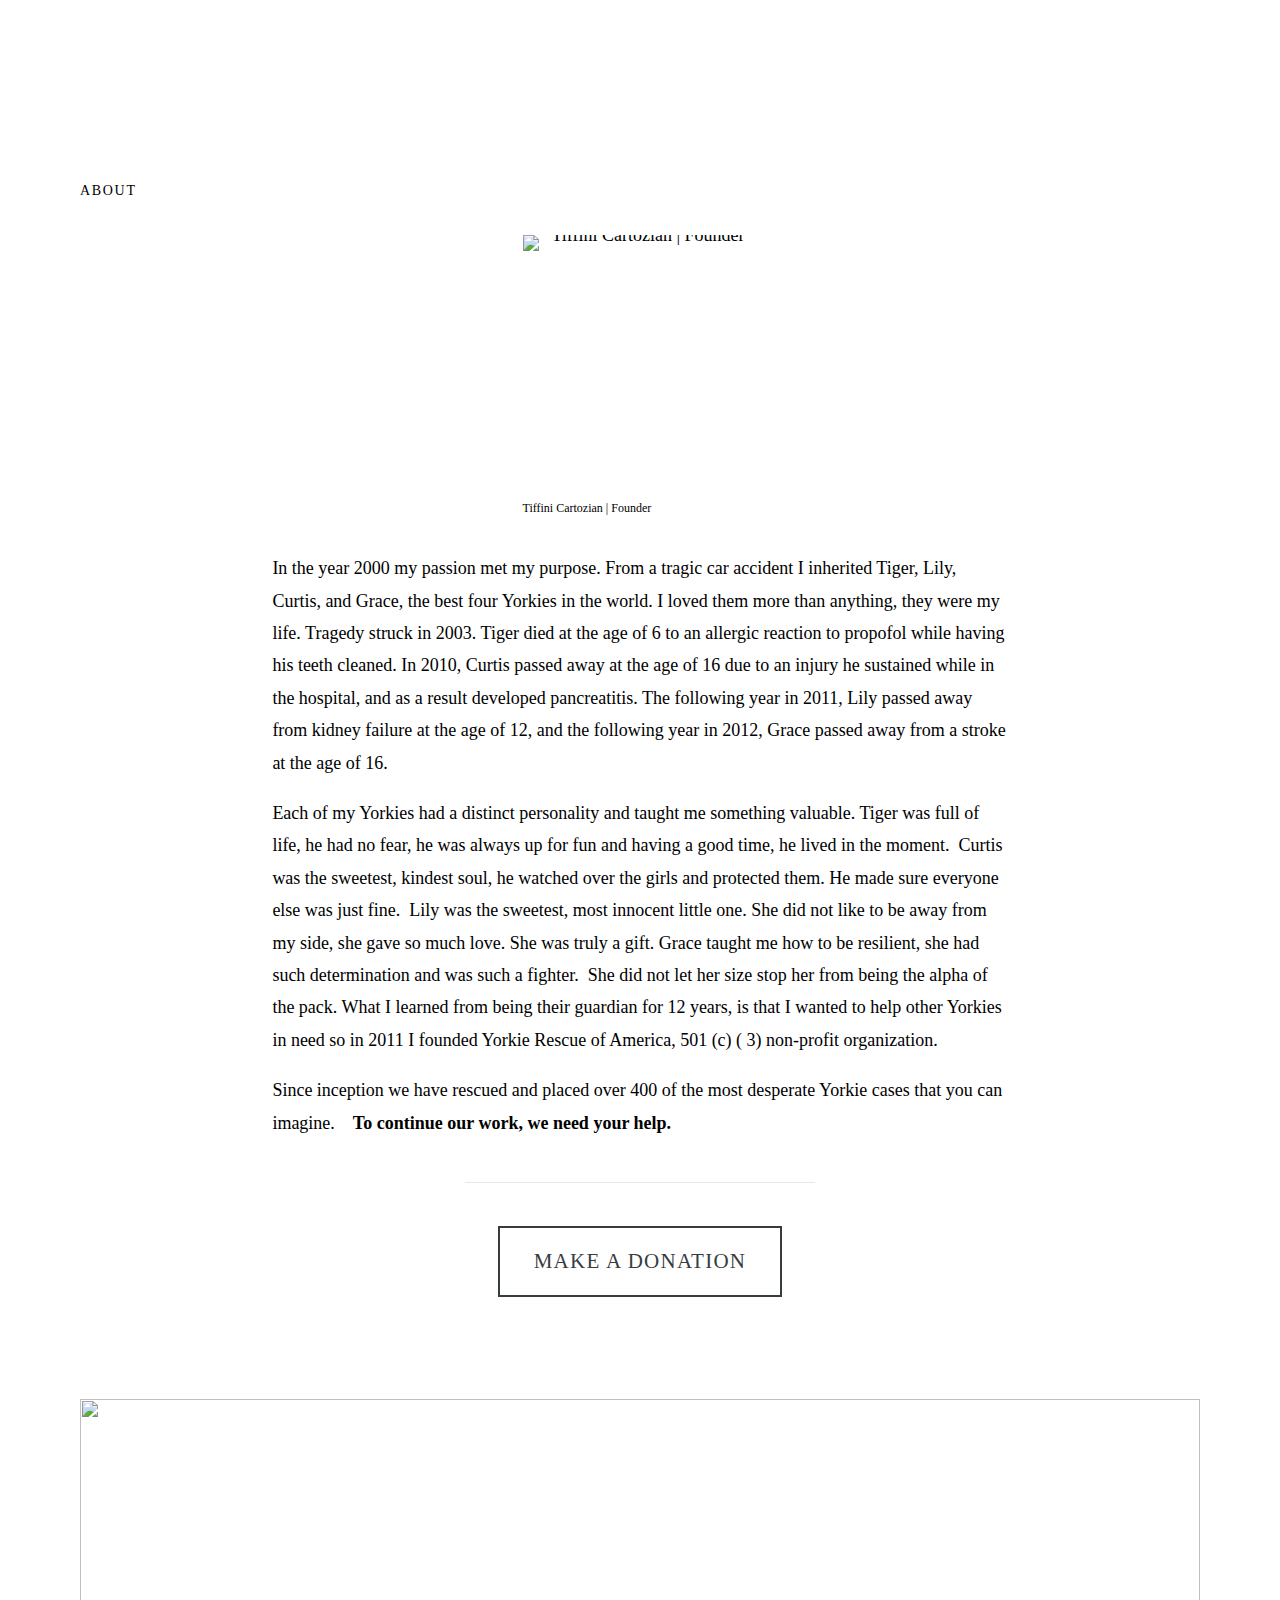
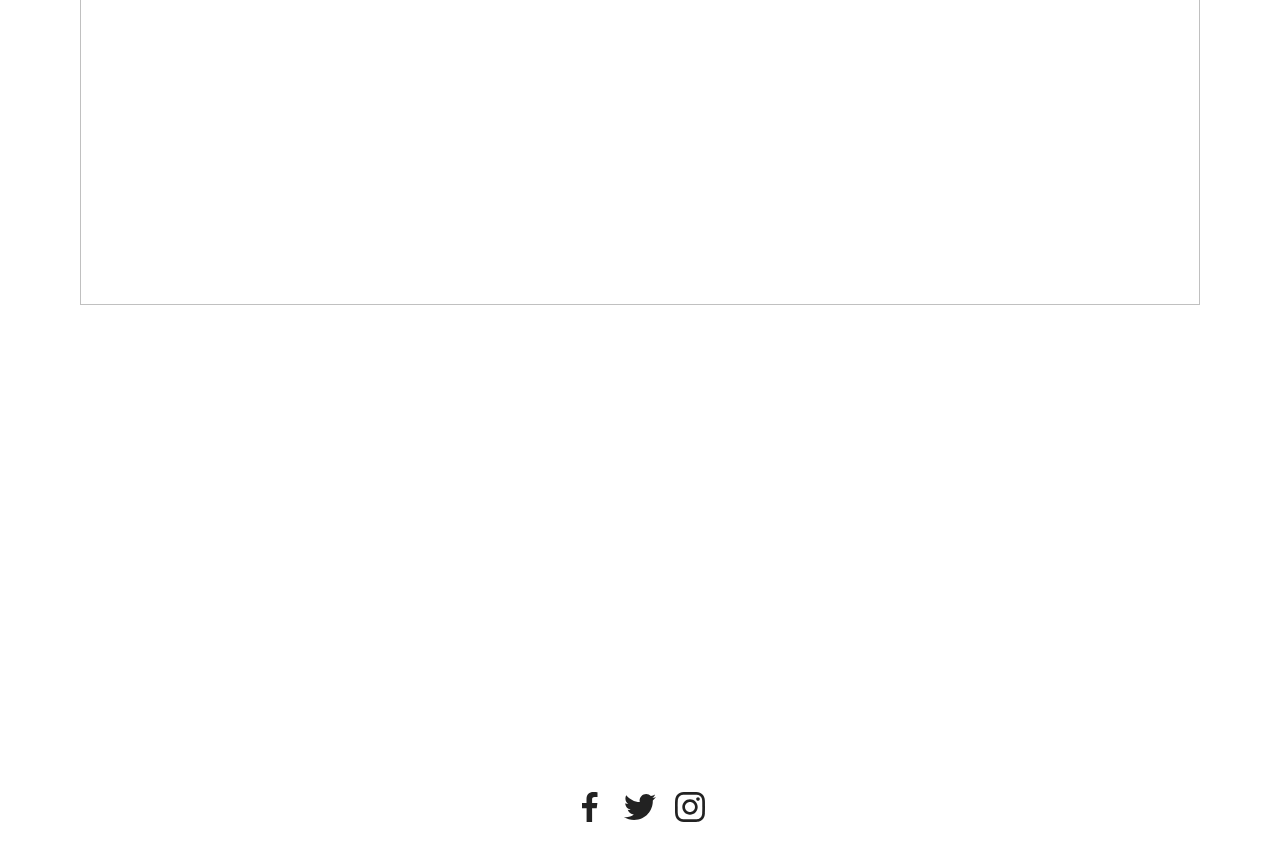
==== commit 444f0910: "furnushed" ====
--- a/about-1.html
+++ b/about-1.html
@@ -352,7 +352,7 @@
                 
   <nav class="SocialLinks" data-content-field="connected-accounts">
     <div class="SocialLinks-inner">
-    <a href="https://www.facebook.com/YorkieRescueOfAmerica/" target="_blank" class="SocialLinks-link facebook" style="">
+    <a href="https://www.facebook.com/YorkieRescueOfAmerica/" target="_blank" class="SocialLinks-link facebook" >
         <div>
           <svg class="SocialLinks-link-svg" viewBox="0 0 64 64">
             
@@ -360,7 +360,7 @@
             <use class="SocialLinks-link-mask" xlink:href="#facebook-mask"></use>
           </svg>
         </div>
-      </a><a href="https://twitter.com/YorkieRescue" target="_blank" class="SocialLinks-link twitter" style="">
+      </a><a href="https://twitter.com/YorkieRescue" target="_blank" class="SocialLinks-link twitter">
         <div>
           <svg class="SocialLinks-link-svg" viewBox="0 0 64 64">
             
@@ -368,7 +368,7 @@
             <use class="SocialLinks-link-mask" xlink:href="#twitter-mask"></use>
           </svg>
         </div>
-      </a><a href="http://instagram.com/yorkierescueofamerica" target="_blank" class="SocialLinks-link instagram" style="">
+      </a><a href="http://instagram.com/yorkierescueofamerica" target="_blank" class="SocialLinks-link instagram">
         <div>
           <svg class="SocialLinks-link-svg" viewBox="0 0 64 64">
             
@@ -611,7 +611,7 @@
                 
                   padding-bottom:104.25531768798828%;
                 
-                overflow: hidden;-webkit-mask-image: -webkit-radial-gradient(white, black);
+                overflow: hidden;
               "
               >
                 
@@ -785,7 +785,7 @@
                 
                   padding-bottom:45.20124053955078%;
                 
-                overflow: hidden;-webkit-mask-image: -webkit-radial-gradient(white, black);
+                overflow: hidden;
               "
               >
                 
--- a/styles.css
+++ b/styles.css
@@ -1,5 +1,5 @@
-:root {
-}
+/* :root {
+} */
 
 /*! Squarespace LESS Compiler  (less.js language v1.3.3)  */
 /*! normalize.css v3.0.2 | MIT License | git.io/normalize */
@@ -122,7 +122,7 @@
 }
 
 button,html input[type="button"],input[type="reset"],input[type="submit"] {
-    -webkit-appearance: button;
+   
     cursor: pointer
 }
 
@@ -149,7 +149,7 @@
 }
 
 input[type="search"] {
-    -webkit-appearance: textfield;
+    
     -moz-box-sizing: content-box;
     -webkit-box-sizing: content-box;
     box-sizing: content-box
